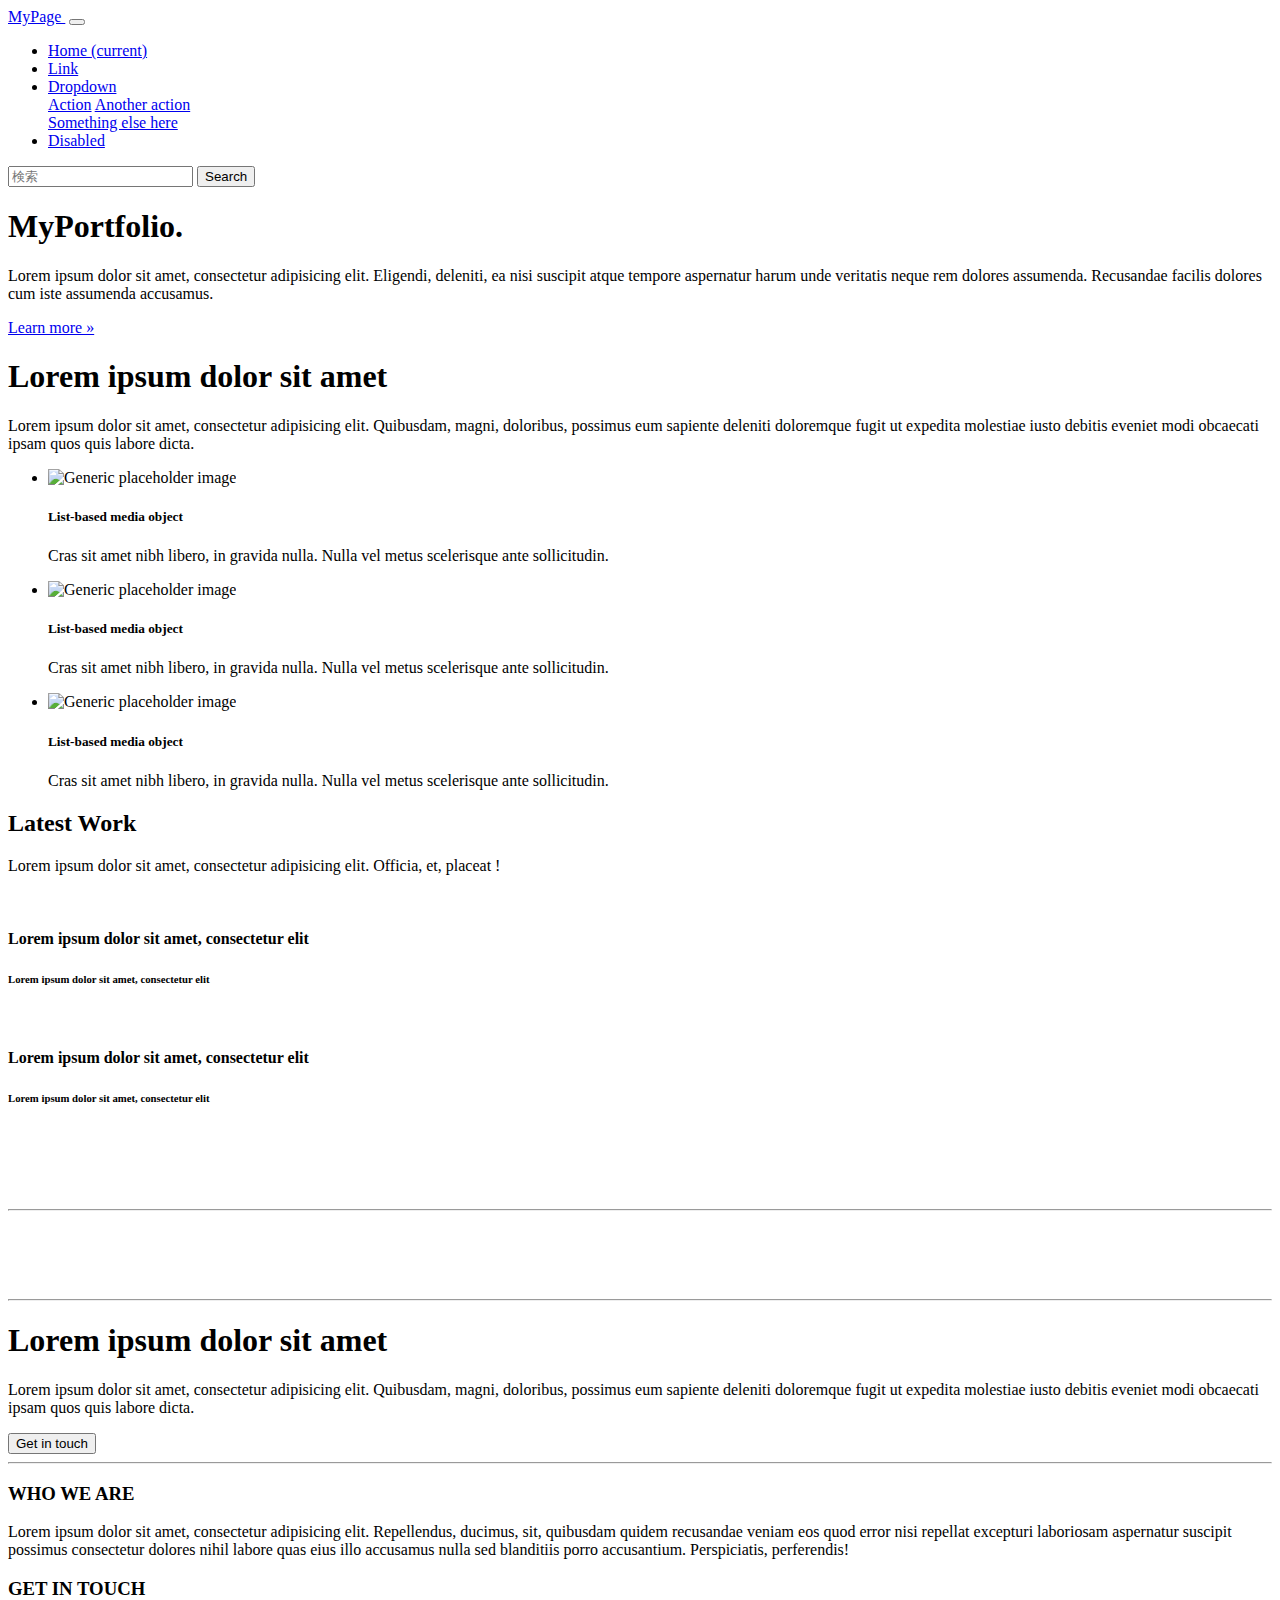
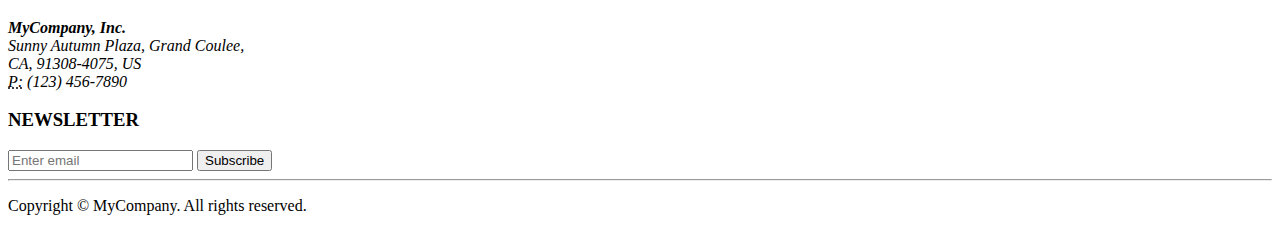
==== index.html @ cb643854 "add_index.html" ====
<!DOCTYPE html>
<html lang="en">
  <head>
    <meta charset="utf-8">
    <meta http-equiv="X-UA-Compatible" content="IE=edge">
    <meta name="viewport" content="width=device-width, initial-scale=1">
    <title>Bootstrap Portfolio Page Template</title>
    <!-- Bootstrap -->
    <link href="css/bootstrap-4.4.1.css" rel="stylesheet">
  </head>
  <body>
    <nav class="navbar navbar-expand-lg navbar-dark bg-dark">
      <a class="navbar-brand" href="#">MyPage&nbsp;</a>
      <button class="navbar-toggler" type="button" data-toggle="collapse" data-target="#navbarSupportedContent" aria-controls="navbarSupportedContent" aria-expanded="false" aria-label="Toggle navigation">
      <span class="navbar-toggler-icon"></span>
      </button>
      <div class="collapse navbar-collapse" id="navbarSupportedContent">
        <ul class="navbar-nav mr-auto">
          <li class="nav-item active">
            <a class="nav-link" href="#">Home <span class="sr-only">(current)</span></a>
          </li>
          <li class="nav-item">
            <a class="nav-link" href="#">Link</a>
          </li>
          <li class="nav-item dropdown">
            <a class="nav-link dropdown-toggle" href="#" id="navbarDropdown" role="button" data-toggle="dropdown" aria-haspopup="true" aria-expanded="false">
            Dropdown
            </a>
            <div class="dropdown-menu" aria-labelledby="navbarDropdown">
              <a class="dropdown-item" href="#">Action</a>
              <a class="dropdown-item" href="#">Another action</a>
              <div class="dropdown-divider"></div>
              <a class="dropdown-item" href="#">Something else here</a>
            </div>
          </li>
          <li class="nav-item">
            <a class="nav-link disabled" href="#">Disabled</a>
          </li>
        </ul>
        <form class="form-inline my-2 my-lg-0">
          <input class="form-control mr-sm-2" type="search" placeholder="検索" aria-label="Search">
          <button class="btn btn-outline-success my-2 my-sm-0" type="submit">Search</button>
        </form>
      </div>
    </nav>
    <section>
      <div class="jumbotron text-center mt-2">
        <div class="container">
          <div class="row">
            <div class="col-12">
              <h1>MyPortfolio.</h1>
              <p>Lorem ipsum dolor sit amet, consectetur adipisicing elit. Eligendi, deleniti, ea nisi suscipit atque tempore aspernatur harum unde veritatis neque rem dolores assumenda. Recusandae facilis dolores cum iste assumenda accusamus.</p>
              <p><a class="btn btn-primary btn-lg" href="#" role="button">Learn more »</a></p>
            </div>
          </div>
        </div>
      </div>
    </section>
    <section>
      <div class="container">
        <div class="row">
          <div class="col-12 text-center">
            <h1>Lorem ipsum dolor sit amet</h1>
            <p>Lorem ipsum dolor sit amet, consectetur adipisicing elit. Quibusdam, magni, doloribus, possimus eum sapiente deleniti doloremque fugit ut expedita molestiae iusto debitis eveniet modi obcaecati ipsam quos quis labore dicta.</p>
          </div>
        </div>
      </div>
    </section>
    <section>
      <div class="container mt-2">
        <div class="row">
          <div class="col-md-4 col-12">
            <ul class="list-unstyled">
              <li class="media">
                <img class="mr-3" src="images/35X35.gif" alt="Generic placeholder image">
                <div class="media-body">
                  <h5 class="mt-0 mb-1">List-based media object</h5>
                  Cras sit amet nibh libero, in gravida nulla. Nulla vel metus scelerisque ante sollicitudin.
                </div>
              </li>
            </ul>
          </div>
          <div class="col-md-4 col-12">
            <ul class="list-unstyled">
              <li class="media">
                <img class="mr-3" src="images/35X35.gif" alt="Generic placeholder image">
                <div class="media-body">
                  <h5 class="mt-0 mb-1">List-based media object</h5>
                  Cras sit amet nibh libero, in gravida nulla. Nulla vel metus scelerisque ante sollicitudin.
                </div>
              </li>
            </ul>
          </div>
          <div class="col-md-4 col-12">
            <ul class="list-unstyled">
              <li class="media">
                <img class="mr-3" src="images/35X35.gif" alt="Generic placeholder image">
                <div class="media-body">
                  <h5 class="mt-0 mb-1">List-based media object</h5>
                  Cras sit amet nibh libero, in gravida nulla. Nulla vel metus scelerisque ante sollicitudin.
                </div>
              </li>
            </ul>
          </div>
        </div>
      </div>
    </section>
    <section>
      <div class="container">
        <div class="row">
          <div class="col-12 text-center">
            <h2>Latest Work</h2>
            <p>Lorem ipsum dolor sit amet, consectetur adipisicing elit. Officia, et, placeat !</p>
          </div>
        </div>
        <div class="row">
          <div class="col-md-6 col-12 text-center">
            <img class="img-fluid" src="images/400x400.gif" alt="">
            <h4>Lorem ipsum dolor sit amet, consectetur elit</h4>
            <h6>Lorem ipsum dolor sit amet, consectetur elit</h6>
          </div>
          <div class="col-md-6 col-12 text-center mt-md-0 mt-2">
            <img class="img-fluid" src="images/400x400.gif" alt="">
            <h4>Lorem ipsum dolor sit amet, consectetur elit</h4>
            <h6>Lorem ipsum dolor sit amet, consectetur elit</h6>
          </div>
        </div>
        <div class="row mt-2">
          <div class="col-md-3 col-6"><img class="img-fluid float-right" src="images/200x200.gif" alt=""></div>
          <div class="col-md-3 col-6"><img class="img-fluid float-left" src="images/200x200.gif" alt=""></div>
          <div class="col-md-3 col-6 mt-md-0 mt-1"><img class="img-fluid float-right" src="images/200x200.gif" alt=""></div>
          <div class="col-md-3 col-6 mt-md-0 mt-1"><img class="img-fluid float-left" src="images/200x200.gif" alt=""></div>
        </div>
        <hr>
        <div class="row">
          <div class="col-md-3 col-6"><img class="img-fluid float-right" src="images/200x200.gif" alt=""></div>
          <div class="col-md-3 col-6"><img class="img-fluid float-left" src="images/200x200.gif" alt=""></div>
          <div class="col-md-3 col-6 mt-md-0 mt-1"><img class="img-fluid float-right" src="images/200x200.gif" alt=""></div>
          <div class="col-md-3 col-6 mt-md-0 mt-1"><img class="img-fluid float-left" src="images/200x200.gif" alt=""></div>
        </div>
      </div>
    </section>
    <hr>
    <section>
      <div class="container">
        <div class="row">
          <div class="col-12 text-center">
            <h1>Lorem ipsum dolor sit amet</h1>
            <p>Lorem ipsum dolor sit amet, consectetur adipisicing elit. Quibusdam, magni, doloribus, possimus eum sapiente deleniti doloremque fugit ut expedita molestiae iusto debitis eveniet modi obcaecati ipsam quos quis labore dicta.</p>
            <button type="button" class="btn btn-success">Get in touch</button>
          </div>
        </div>
      </div>
    </section>
    <hr>
    <div class="section">
      <div class="container">
        <div class="row">
          <div class="col-md-4 col-12">
            <h3 class="text-center">WHO WE ARE</h3>
            <p>Lorem ipsum dolor sit amet, consectetur adipisicing elit. Repellendus, ducimus, sit, quibusdam quidem recusandae veniam eos quod error nisi repellat excepturi laboriosam aspernatur suscipit possimus consectetur dolores nihil labore quas eius illo accusamus nulla sed blanditiis porro accusantium. Perspiciatis, perferendis!</p>
          </div>
          <div class="col-md-4 col-12">
            <h3 class="text-center">GET IN TOUCH</h3>
            <address class="text-center">
              <strong>MyCompany, Inc.</strong><br>
              Sunny Autumn Plaza, Grand Coulee,<br>
              CA, 91308-4075, US<br>
              <abbr title="Phone">P:</abbr> (123) 456-7890
            </address>
          </div>
          <div class="col-md-4 col-12">
            <h3 class="text-center">NEWSLETTER</h3>
            <form>
              <div class="form-group col-12">
                <input type="email" class="form-control" id="exampleInputEmail1" placeholder="Enter email">
                <button type="submit" class="btn btn-dark mt-2">Subscribe</button>
              </div>
            </form>
          </div>
        </div>
      </div>
    </div>
    <hr>
    <footer class="text-center">
      <div class="container">
        <div class="row">
          <div class="col-12">
            <p>Copyright © MyCompany. All rights reserved.</p>
          </div>
        </div>
      </div>
    </footer>
    <!-- jQuery (necessary for Bootstrap's JavaScript plugins) -->
    <script src="js/jquery-3.4.1.min.js"></script>
    <!-- Include all compiled plugins (below), or include individual files as needed -->
    <script src="js/popper.min.js"></script>
    <script src="js/bootstrap-4.4.1.js"></script>
  </body>
</html>
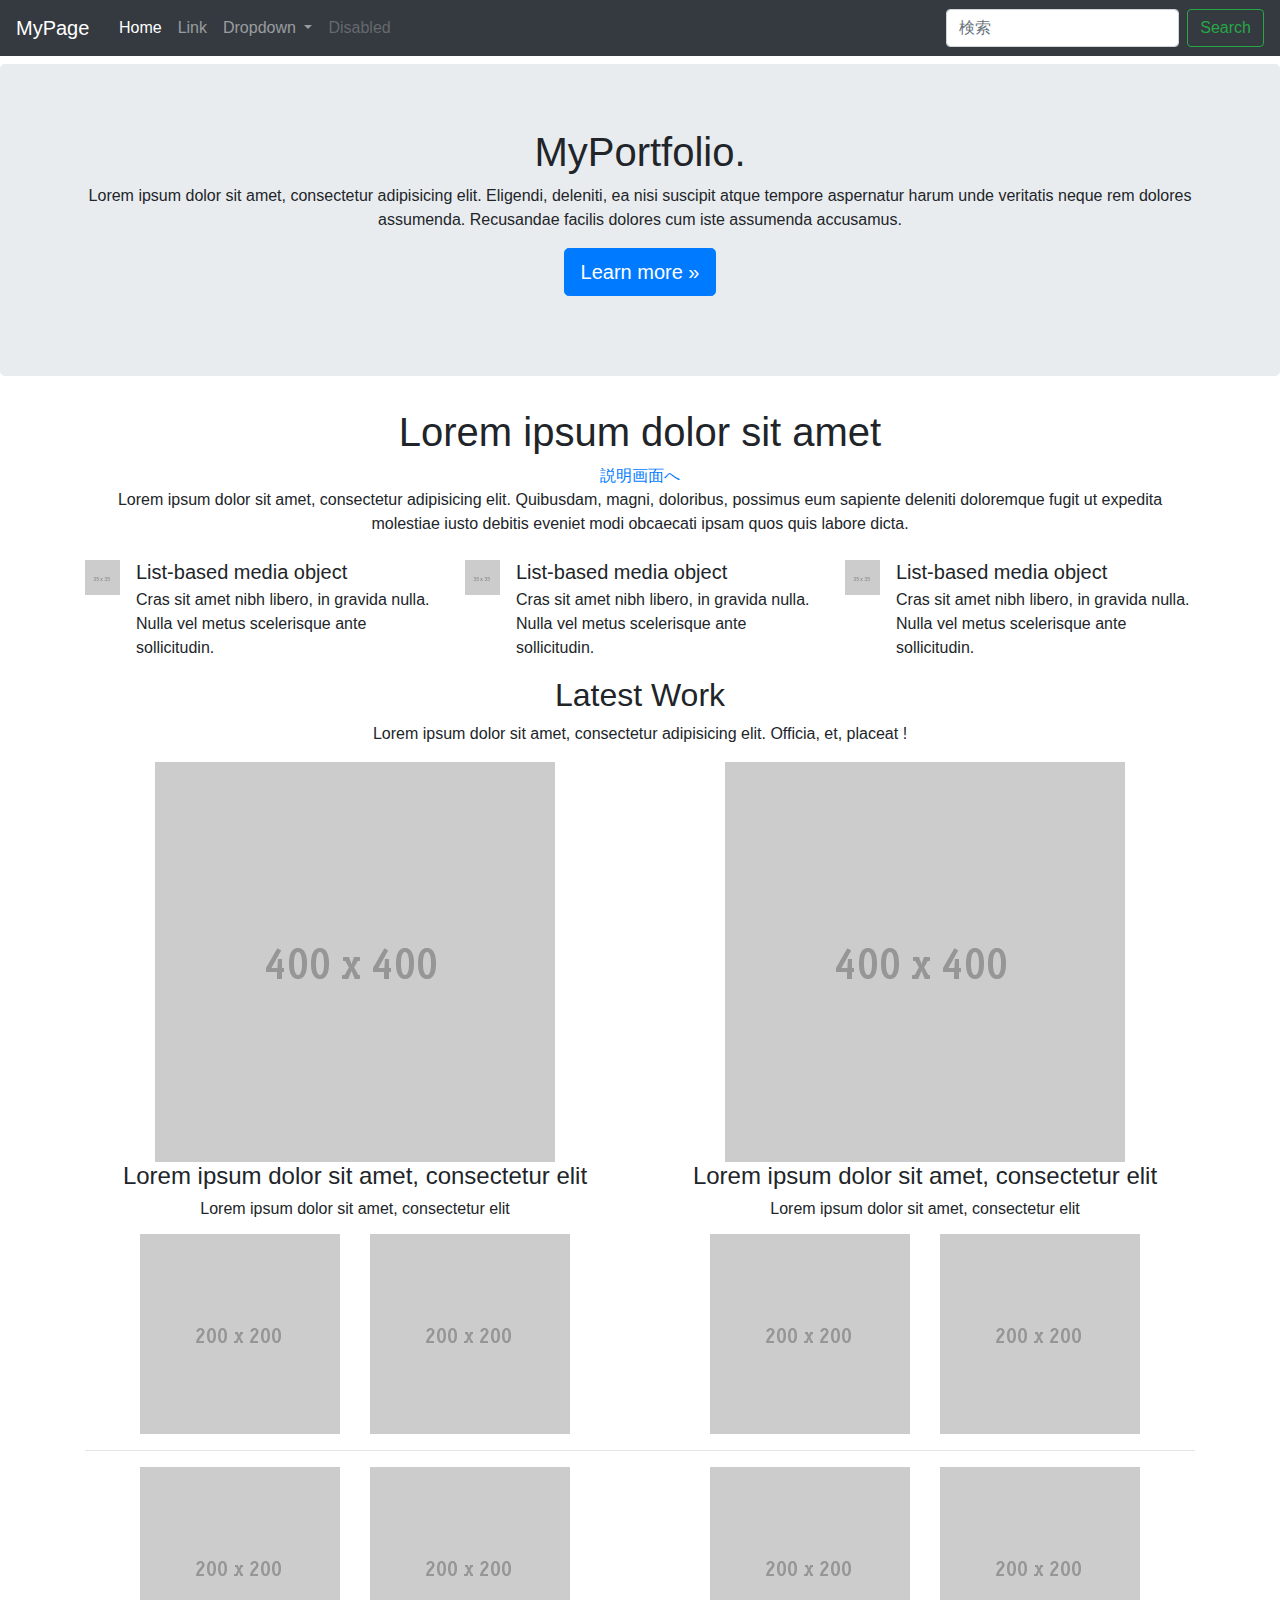
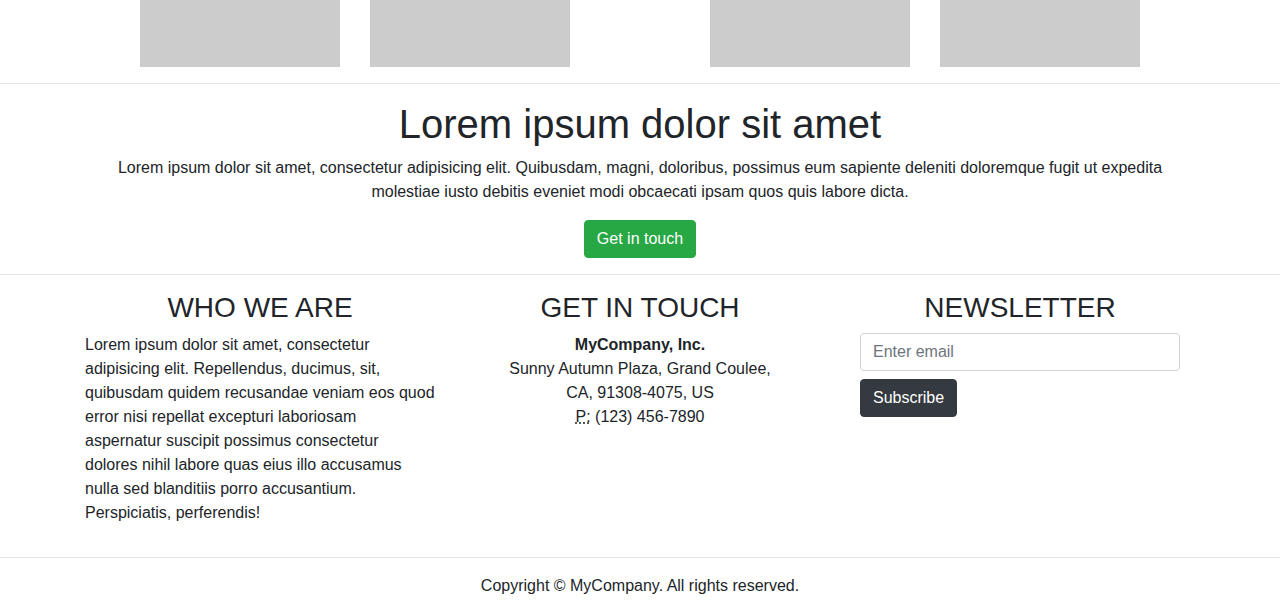
==== commit 1693badd: "howto.htmlへのリンク作成" ====
--- a/index.html
+++ b/index.html
@@ -61,6 +61,7 @@
         <div class="row">
           <div class="col-12 text-center">
             <h1>Lorem ipsum dolor sit amet</h1>
+			<a href ="assset/howto.html">説明画面へ</a>
             <p>Lorem ipsum dolor sit amet, consectetur adipisicing elit. Quibusdam, magni, doloribus, possimus eum sapiente deleniti doloremque fugit ut expedita molestiae iusto debitis eveniet modi obcaecati ipsam quos quis labore dicta.</p>
           </div>
         </div>
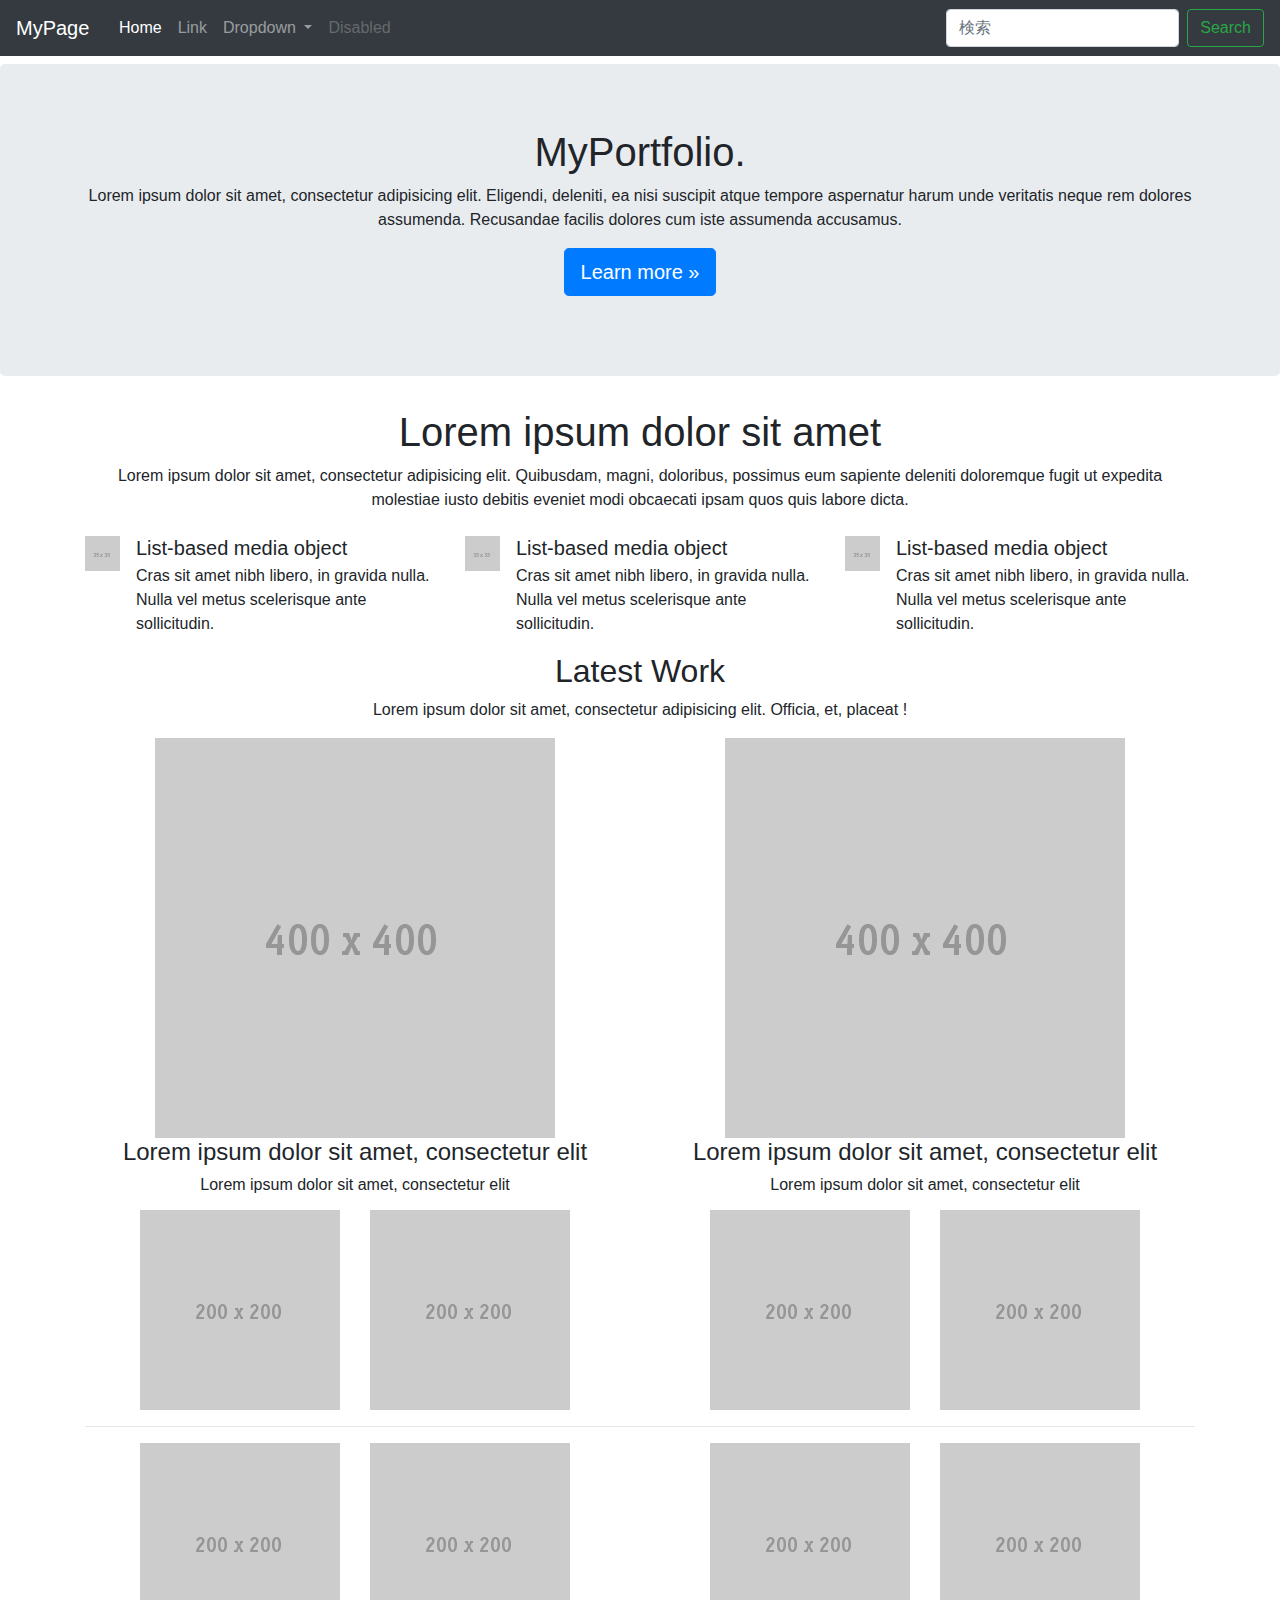
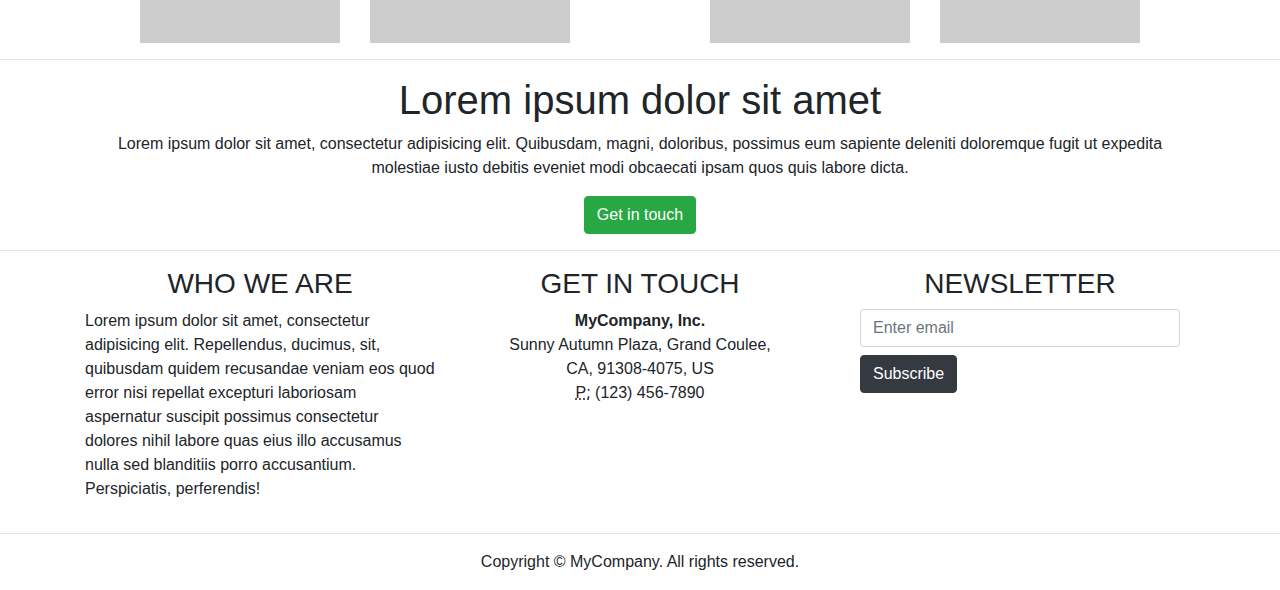
==== commit 1837fe8e: "どこかの文字列追加" ====
--- a/index.html
+++ b/index.html
@@ -4,7 +4,7 @@
     <meta charset="utf-8">
     <meta http-equiv="X-UA-Compatible" content="IE=edge">
     <meta name="viewport" content="width=device-width, initial-scale=1">
-    <title>Bootstrap Portfolio Page Template</title>
+    <title>MyPage</title>
     <!-- Bootstrap -->
     <link href="css/bootstrap-4.4.1.css" rel="stylesheet">
   </head>
@@ -61,7 +61,6 @@
         <div class="row">
           <div class="col-12 text-center">
             <h1>Lorem ipsum dolor sit amet</h1>
-			<a href ="assset/howto.html">説明画面へ</a>
             <p>Lorem ipsum dolor sit amet, consectetur adipisicing elit. Quibusdam, magni, doloribus, possimus eum sapiente deleniti doloremque fugit ut expedita molestiae iusto debitis eveniet modi obcaecati ipsam quos quis labore dicta.</p>
           </div>
         </div>
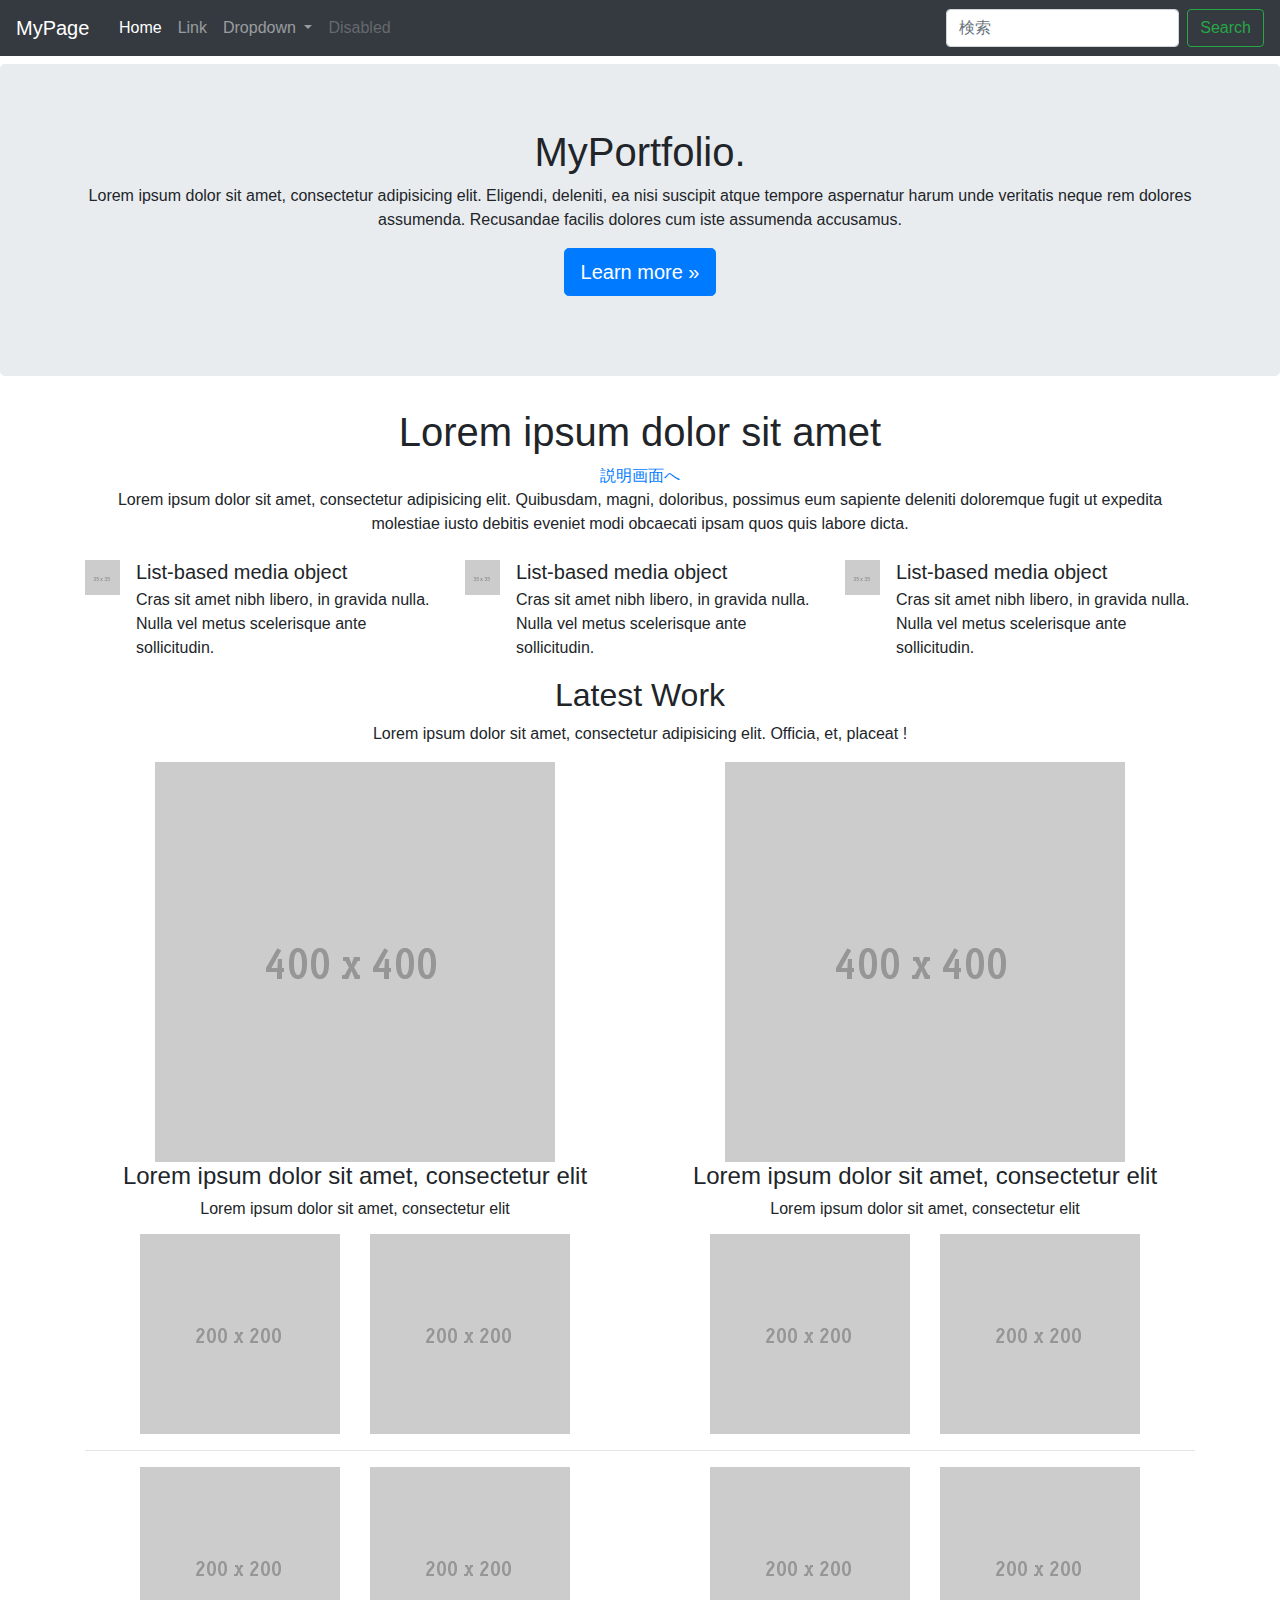
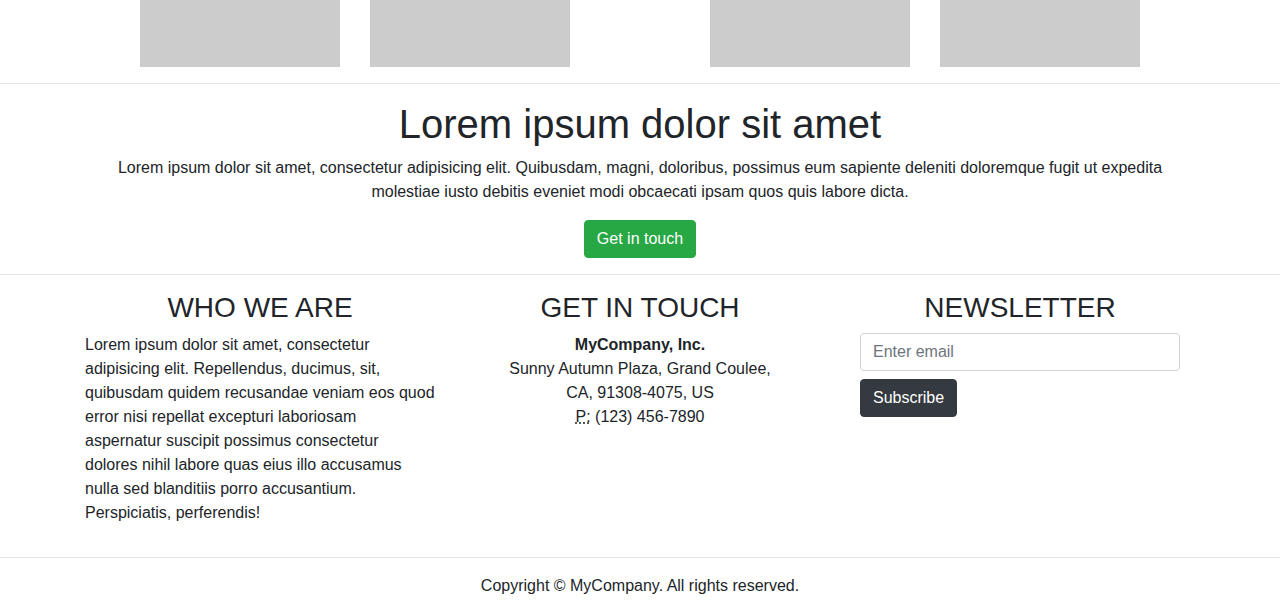
==== commit cc701c14: "Merge pull request #1 from noboji2525/develop" ====
--- a/index.html
+++ b/index.html
@@ -61,6 +61,7 @@
         <div class="row">
           <div class="col-12 text-center">
             <h1>Lorem ipsum dolor sit amet</h1>
+			<a href ="assset/howto.html">説明画面へ</a>
             <p>Lorem ipsum dolor sit amet, consectetur adipisicing elit. Quibusdam, magni, doloribus, possimus eum sapiente deleniti doloremque fugit ut expedita molestiae iusto debitis eveniet modi obcaecati ipsam quos quis labore dicta.</p>
           </div>
         </div>
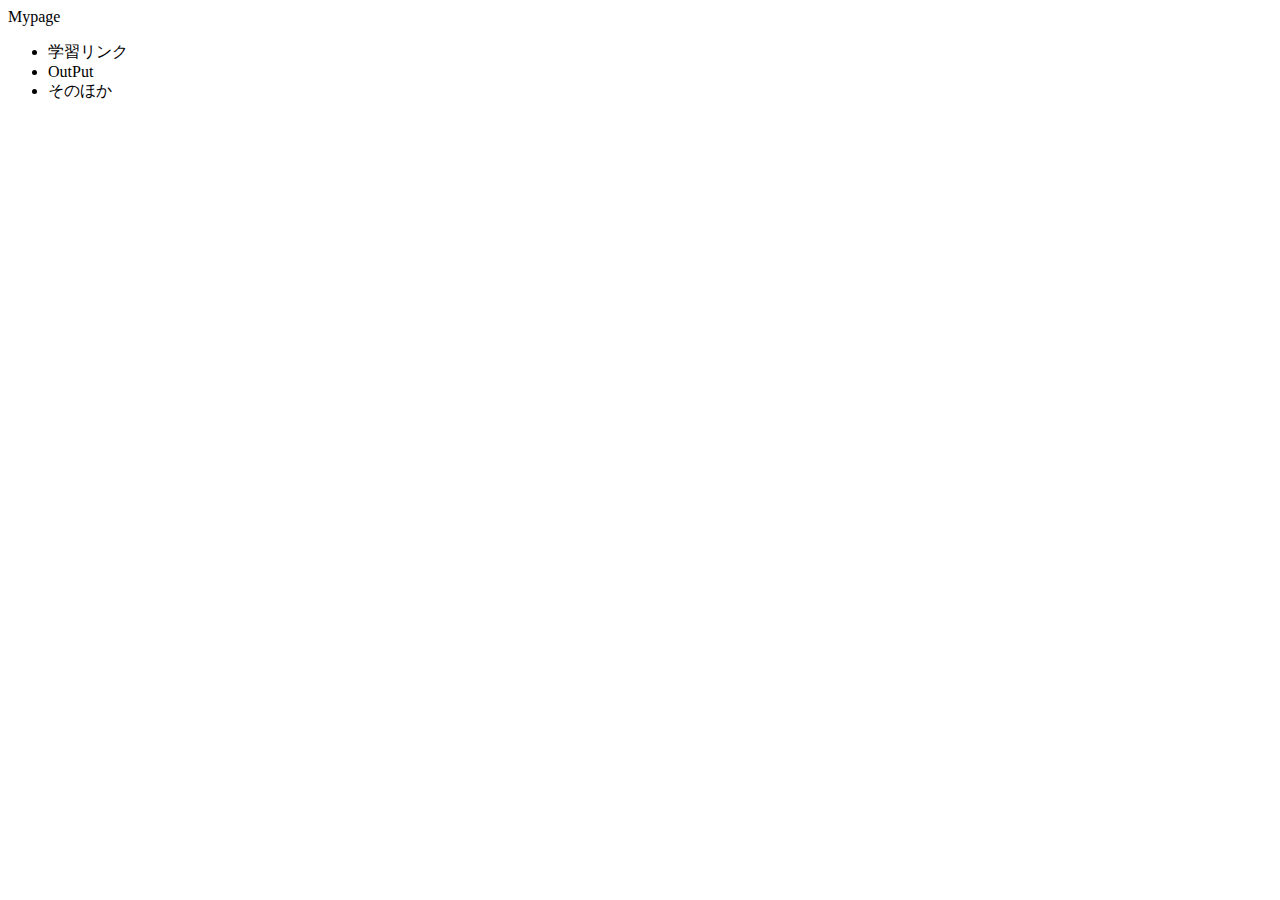
==== commit b5611856: "Mypageを作成" ====
--- a/index.html
+++ b/index.html
@@ -1,201 +1,27 @@
 <!DOCTYPE html>
-<html lang="en">
+<html lang="jp">
   <head>
     <meta charset="utf-8">
     <meta http-equiv="X-UA-Compatible" content="IE=edge">
-    <meta name="viewport" content="width=device-width, initial-scale=1">
+    <!-- <meta name="viewport" content="width=device-width, initial-scale=1"> -->
     <title>MyPage</title>
     <!-- Bootstrap -->
-    <link href="css/bootstrap-4.4.1.css" rel="stylesheet">
+    <link href="css/stylesheets.css" rel="stylesheet">
   </head>
   <body>
-    <nav class="navbar navbar-expand-lg navbar-dark bg-dark">
-      <a class="navbar-brand" href="#">MyPage&nbsp;</a>
-      <button class="navbar-toggler" type="button" data-toggle="collapse" data-target="#navbarSupportedContent" aria-controls="navbarSupportedContent" aria-expanded="false" aria-label="Toggle navigation">
-      <span class="navbar-toggler-icon"></span>
-      </button>
-      <div class="collapse navbar-collapse" id="navbarSupportedContent">
-        <ul class="navbar-nav mr-auto">
-          <li class="nav-item active">
-            <a class="nav-link" href="#">Home <span class="sr-only">(current)</span></a>
-          </li>
-          <li class="nav-item">
-            <a class="nav-link" href="#">Link</a>
-          </li>
-          <li class="nav-item dropdown">
-            <a class="nav-link dropdown-toggle" href="#" id="navbarDropdown" role="button" data-toggle="dropdown" aria-haspopup="true" aria-expanded="false">
-            Dropdown
-            </a>
-            <div class="dropdown-menu" aria-labelledby="navbarDropdown">
-              <a class="dropdown-item" href="#">Action</a>
-              <a class="dropdown-item" href="#">Another action</a>
-              <div class="dropdown-divider"></div>
-              <a class="dropdown-item" href="#">Something else here</a>
-            </div>
-          </li>
-          <li class="nav-item">
-            <a class="nav-link disabled" href="#">Disabled</a>
-          </li>
-        </ul>
-        <form class="form-inline my-2 my-lg-0">
-          <input class="form-control mr-sm-2" type="search" placeholder="検索" aria-label="Search">
-          <button class="btn btn-outline-success my-2 my-sm-0" type="submit">Search</button>
-        </form>
-      </div>
-    </nav>
-    <section>
-      <div class="jumbotron text-center mt-2">
-        <div class="container">
-          <div class="row">
-            <div class="col-12">
-              <h1>MyPortfolio.</h1>
-              <p>Lorem ipsum dolor sit amet, consectetur adipisicing elit. Eligendi, deleniti, ea nisi suscipit atque tempore aspernatur harum unde veritatis neque rem dolores assumenda. Recusandae facilis dolores cum iste assumenda accusamus.</p>
-              <p><a class="btn btn-primary btn-lg" href="#" role="button">Learn more »</a></p>
-            </div>
-          </div>
-        </div>
-      </div>
-    </section>
-    <section>
-      <div class="container">
-        <div class="row">
-          <div class="col-12 text-center">
-            <h1>Lorem ipsum dolor sit amet</h1>
-			<a href ="assset/howto.html">説明画面へ</a>
-            <p>Lorem ipsum dolor sit amet, consectetur adipisicing elit. Quibusdam, magni, doloribus, possimus eum sapiente deleniti doloremque fugit ut expedita molestiae iusto debitis eveniet modi obcaecati ipsam quos quis labore dicta.</p>
-          </div>
-        </div>
-      </div>
-    </section>
-    <section>
-      <div class="container mt-2">
-        <div class="row">
-          <div class="col-md-4 col-12">
-            <ul class="list-unstyled">
-              <li class="media">
-                <img class="mr-3" src="images/35X35.gif" alt="Generic placeholder image">
-                <div class="media-body">
-                  <h5 class="mt-0 mb-1">List-based media object</h5>
-                  Cras sit amet nibh libero, in gravida nulla. Nulla vel metus scelerisque ante sollicitudin.
-                </div>
-              </li>
-            </ul>
-          </div>
-          <div class="col-md-4 col-12">
-            <ul class="list-unstyled">
-              <li class="media">
-                <img class="mr-3" src="images/35X35.gif" alt="Generic placeholder image">
-                <div class="media-body">
-                  <h5 class="mt-0 mb-1">List-based media object</h5>
-                  Cras sit amet nibh libero, in gravida nulla. Nulla vel metus scelerisque ante sollicitudin.
-                </div>
-              </li>
-            </ul>
-          </div>
-          <div class="col-md-4 col-12">
-            <ul class="list-unstyled">
-              <li class="media">
-                <img class="mr-3" src="images/35X35.gif" alt="Generic placeholder image">
-                <div class="media-body">
-                  <h5 class="mt-0 mb-1">List-based media object</h5>
-                  Cras sit amet nibh libero, in gravida nulla. Nulla vel metus scelerisque ante sollicitudin.
-                </div>
-              </li>
-            </ul>
-          </div>
-        </div>
-      </div>
-    </section>
-    <section>
-      <div class="container">
-        <div class="row">
-          <div class="col-12 text-center">
-            <h2>Latest Work</h2>
-            <p>Lorem ipsum dolor sit amet, consectetur adipisicing elit. Officia, et, placeat !</p>
-          </div>
-        </div>
-        <div class="row">
-          <div class="col-md-6 col-12 text-center">
-            <img class="img-fluid" src="images/400x400.gif" alt="">
-            <h4>Lorem ipsum dolor sit amet, consectetur elit</h4>
-            <h6>Lorem ipsum dolor sit amet, consectetur elit</h6>
-          </div>
-          <div class="col-md-6 col-12 text-center mt-md-0 mt-2">
-            <img class="img-fluid" src="images/400x400.gif" alt="">
-            <h4>Lorem ipsum dolor sit amet, consectetur elit</h4>
-            <h6>Lorem ipsum dolor sit amet, consectetur elit</h6>
-          </div>
-        </div>
-        <div class="row mt-2">
-          <div class="col-md-3 col-6"><img class="img-fluid float-right" src="images/200x200.gif" alt=""></div>
-          <div class="col-md-3 col-6"><img class="img-fluid float-left" src="images/200x200.gif" alt=""></div>
-          <div class="col-md-3 col-6 mt-md-0 mt-1"><img class="img-fluid float-right" src="images/200x200.gif" alt=""></div>
-          <div class="col-md-3 col-6 mt-md-0 mt-1"><img class="img-fluid float-left" src="images/200x200.gif" alt=""></div>
-        </div>
-        <hr>
-        <div class="row">
-          <div class="col-md-3 col-6"><img class="img-fluid float-right" src="images/200x200.gif" alt=""></div>
-          <div class="col-md-3 col-6"><img class="img-fluid float-left" src="images/200x200.gif" alt=""></div>
-          <div class="col-md-3 col-6 mt-md-0 mt-1"><img class="img-fluid float-right" src="images/200x200.gif" alt=""></div>
-          <div class="col-md-3 col-6 mt-md-0 mt-1"><img class="img-fluid float-left" src="images/200x200.gif" alt=""></div>
-        </div>
-      </div>
-    </section>
-    <hr>
-    <section>
-      <div class="container">
-        <div class="row">
-          <div class="col-12 text-center">
-            <h1>Lorem ipsum dolor sit amet</h1>
-            <p>Lorem ipsum dolor sit amet, consectetur adipisicing elit. Quibusdam, magni, doloribus, possimus eum sapiente deleniti doloremque fugit ut expedita molestiae iusto debitis eveniet modi obcaecati ipsam quos quis labore dicta.</p>
-            <button type="button" class="btn btn-success">Get in touch</button>
-          </div>
-        </div>
-      </div>
-    </section>
-    <hr>
-    <div class="section">
-      <div class="container">
-        <div class="row">
-          <div class="col-md-4 col-12">
-            <h3 class="text-center">WHO WE ARE</h3>
-            <p>Lorem ipsum dolor sit amet, consectetur adipisicing elit. Repellendus, ducimus, sit, quibusdam quidem recusandae veniam eos quod error nisi repellat excepturi laboriosam aspernatur suscipit possimus consectetur dolores nihil labore quas eius illo accusamus nulla sed blanditiis porro accusantium. Perspiciatis, perferendis!</p>
-          </div>
-          <div class="col-md-4 col-12">
-            <h3 class="text-center">GET IN TOUCH</h3>
-            <address class="text-center">
-              <strong>MyCompany, Inc.</strong><br>
-              Sunny Autumn Plaza, Grand Coulee,<br>
-              CA, 91308-4075, US<br>
-              <abbr title="Phone">P:</abbr> (123) 456-7890
-            </address>
-          </div>
-          <div class="col-md-4 col-12">
-            <h3 class="text-center">NEWSLETTER</h3>
-            <form>
-              <div class="form-group col-12">
-                <input type="email" class="form-control" id="exampleInputEmail1" placeholder="Enter email">
-                <button type="submit" class="btn btn-dark mt-2">Subscribe</button>
-              </div>
-            </form>
-          </div>
-        </div>
-      </div>
-    </div>
-    <hr>
-    <footer class="text-center">
-      <div class="container">
-        <div class="row">
-          <div class="col-12">
-            <p>Copyright © MyCompany. All rights reserved.</p>
-          </div>
-        </div>
-      </div>
-    </footer>
-    <!-- jQuery (necessary for Bootstrap's JavaScript plugins) -->
-    <script src="js/jquery-3.4.1.min.js"></script>
-    <!-- Include all compiled plugins (below), or include individual files as needed -->
-    <script src="js/popper.min.js"></script>
-    <script src="js/bootstrap-4.4.1.js"></script>
+    <div class="header">
+		<div class="header-logo">Mypage</div>
+			<ul class="header-list">
+				<li>学習リンク</li>
+				<li>OutPut</li>
+				<li>そのほか</li>
+			</ul>
+	</div>
+	<div class="main">
+	
+	</div>
+	<div class="footer">
+	  
+	</div>
   </body>
 </html>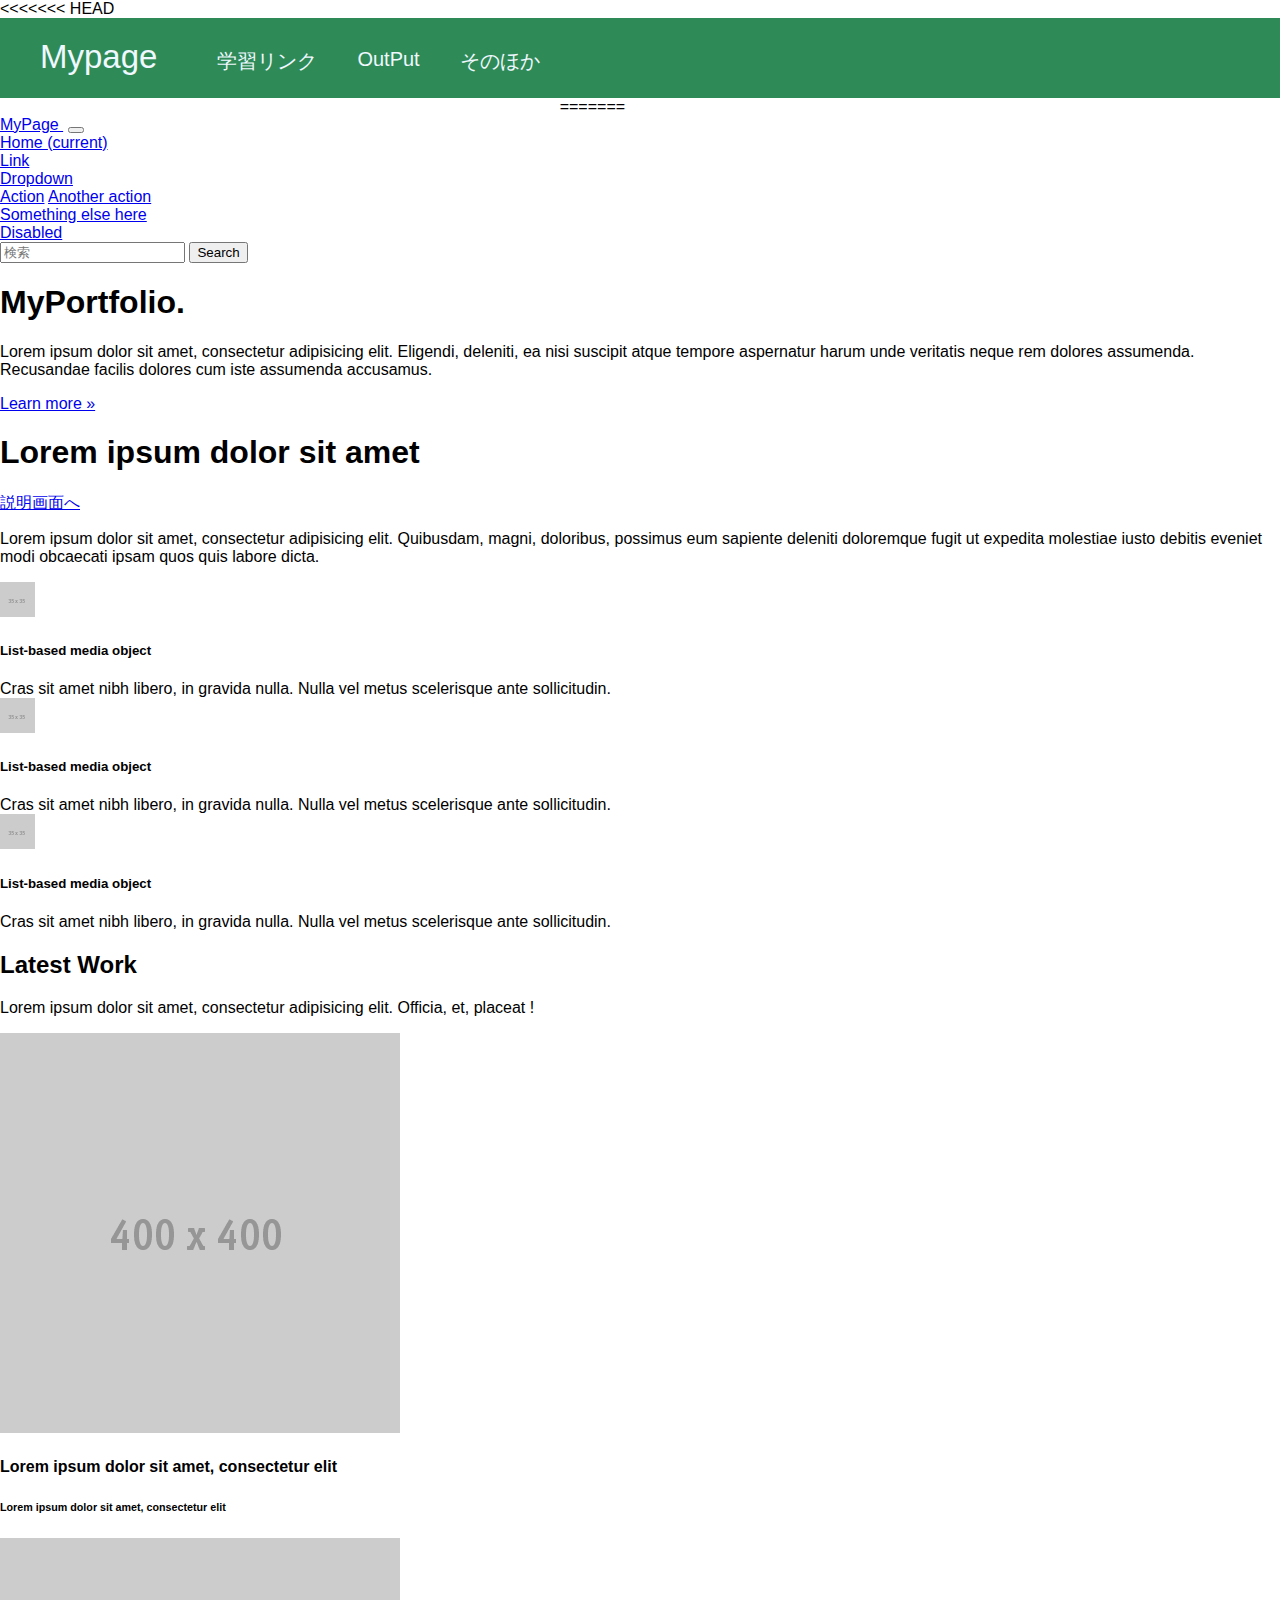
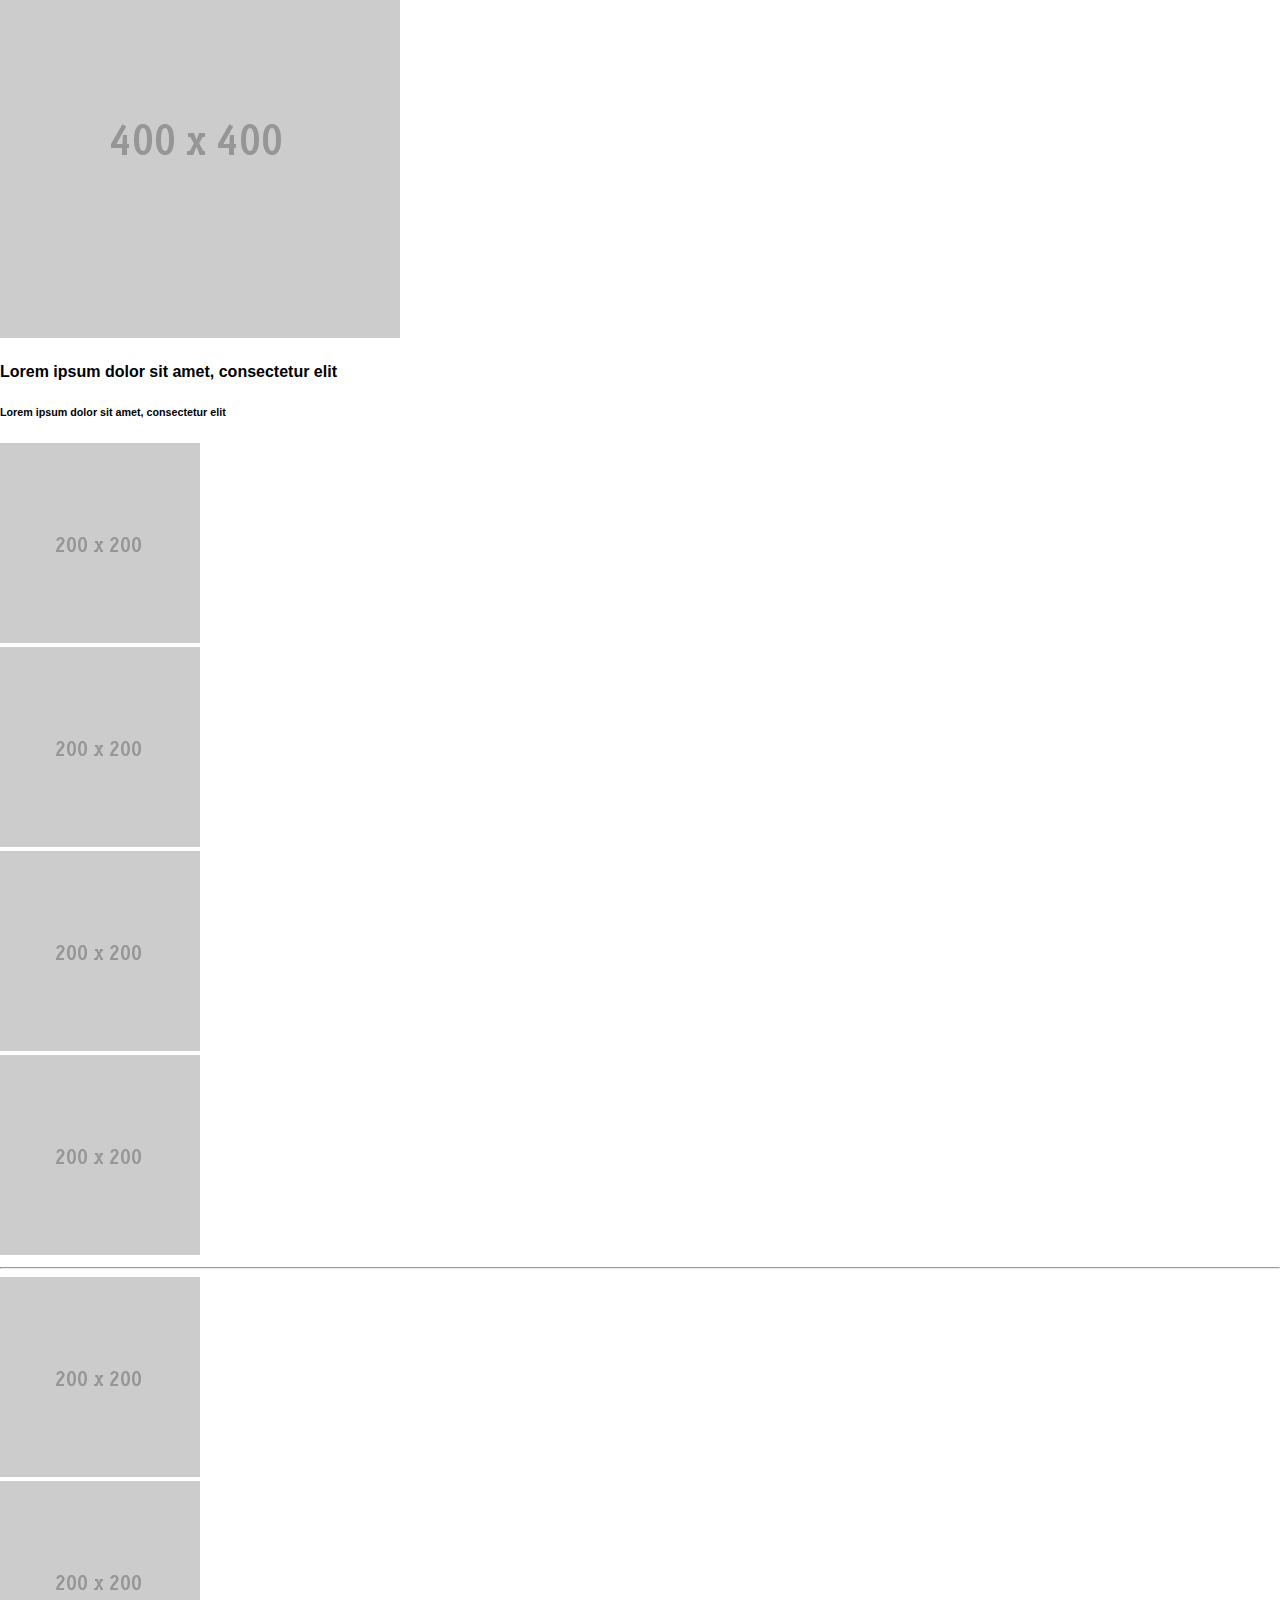
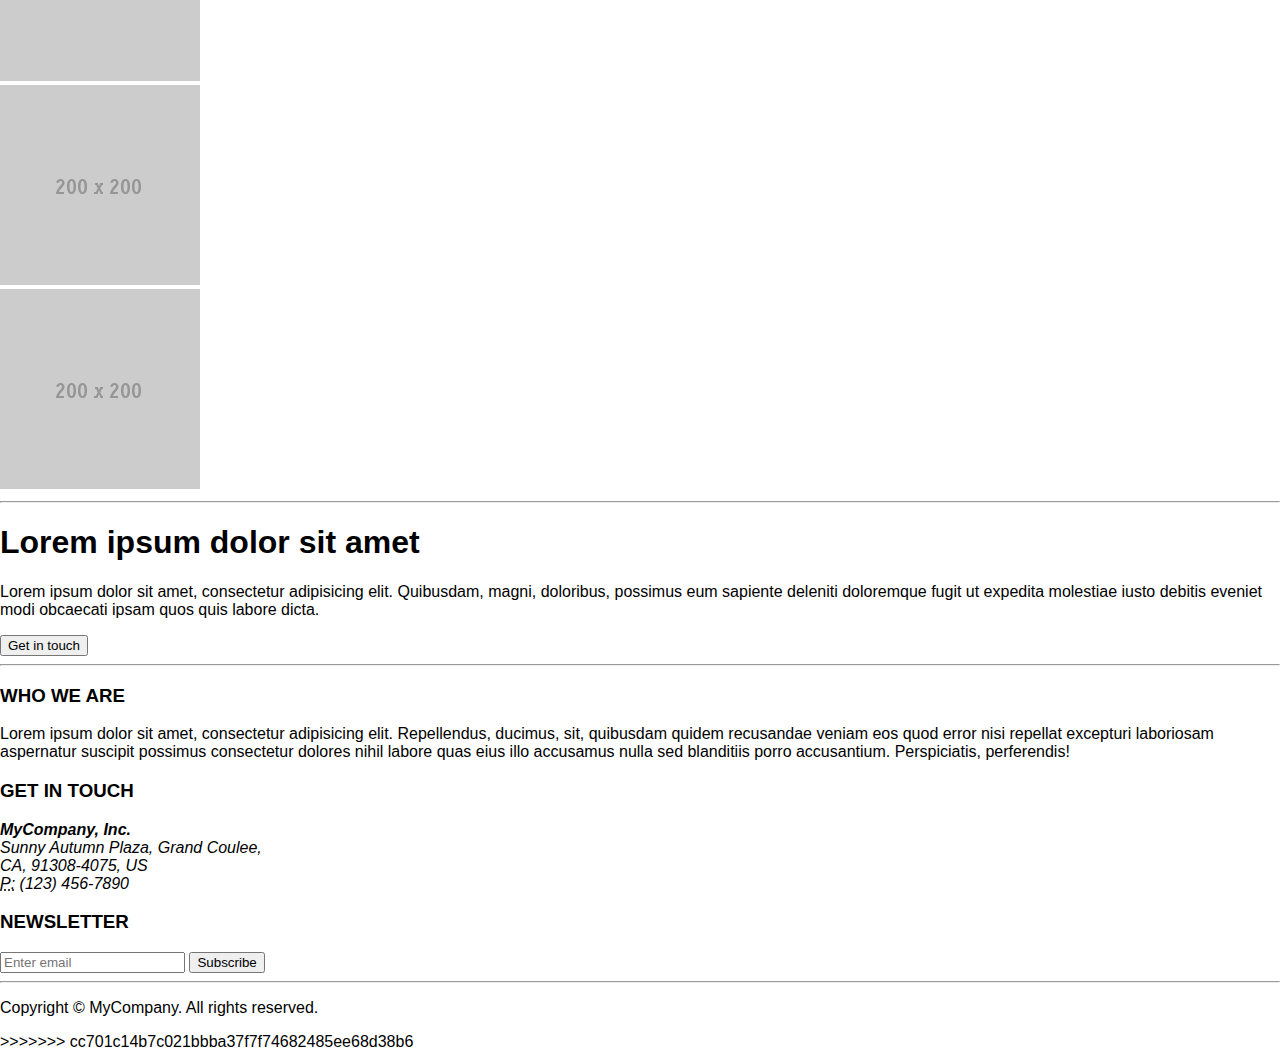
==== commit 77cfa6e7: "色々追加" ====
--- a/index.html
+++ b/index.html
@@ -9,6 +9,7 @@
     <link href="css/stylesheets.css" rel="stylesheet">
   </head>
   <body>
+<<<<<<< HEAD
     <div class="header">
 		<div class="header-logo">Mypage</div>
 			<ul class="header-list">
@@ -23,5 +24,195 @@
 	<div class="footer">
 	  
 	</div>
+=======
+    <nav class="navbar navbar-expand-lg navbar-dark bg-dark">
+      <a class="navbar-brand" href="#">MyPage&nbsp;</a>
+      <button class="navbar-toggler" type="button" data-toggle="collapse" data-target="#navbarSupportedContent" aria-controls="navbarSupportedContent" aria-expanded="false" aria-label="Toggle navigation">
+      <span class="navbar-toggler-icon"></span>
+      </button>
+      <div class="collapse navbar-collapse" id="navbarSupportedContent">
+        <ul class="navbar-nav mr-auto">
+          <li class="nav-item active">
+            <a class="nav-link" href="#">Home <span class="sr-only">(current)</span></a>
+          </li>
+          <li class="nav-item">
+            <a class="nav-link" href="#">Link</a>
+          </li>
+          <li class="nav-item dropdown">
+            <a class="nav-link dropdown-toggle" href="#" id="navbarDropdown" role="button" data-toggle="dropdown" aria-haspopup="true" aria-expanded="false">
+            Dropdown
+            </a>
+            <div class="dropdown-menu" aria-labelledby="navbarDropdown">
+              <a class="dropdown-item" href="#">Action</a>
+              <a class="dropdown-item" href="#">Another action</a>
+              <div class="dropdown-divider"></div>
+              <a class="dropdown-item" href="#">Something else here</a>
+            </div>
+          </li>
+          <li class="nav-item">
+            <a class="nav-link disabled" href="#">Disabled</a>
+          </li>
+        </ul>
+        <form class="form-inline my-2 my-lg-0">
+          <input class="form-control mr-sm-2" type="search" placeholder="検索" aria-label="Search">
+          <button class="btn btn-outline-success my-2 my-sm-0" type="submit">Search</button>
+        </form>
+      </div>
+    </nav>
+    <section>
+      <div class="jumbotron text-center mt-2">
+        <div class="container">
+          <div class="row">
+            <div class="col-12">
+              <h1>MyPortfolio.</h1>
+              <p>Lorem ipsum dolor sit amet, consectetur adipisicing elit. Eligendi, deleniti, ea nisi suscipit atque tempore aspernatur harum unde veritatis neque rem dolores assumenda. Recusandae facilis dolores cum iste assumenda accusamus.</p>
+              <p><a class="btn btn-primary btn-lg" href="#" role="button">Learn more »</a></p>
+            </div>
+          </div>
+        </div>
+      </div>
+    </section>
+    <section>
+      <div class="container">
+        <div class="row">
+          <div class="col-12 text-center">
+            <h1>Lorem ipsum dolor sit amet</h1>
+			<a href ="assset/howto.html">説明画面へ</a>
+            <p>Lorem ipsum dolor sit amet, consectetur adipisicing elit. Quibusdam, magni, doloribus, possimus eum sapiente deleniti doloremque fugit ut expedita molestiae iusto debitis eveniet modi obcaecati ipsam quos quis labore dicta.</p>
+          </div>
+        </div>
+      </div>
+    </section>
+    <section>
+      <div class="container mt-2">
+        <div class="row">
+          <div class="col-md-4 col-12">
+            <ul class="list-unstyled">
+              <li class="media">
+                <img class="mr-3" src="images/35X35.gif" alt="Generic placeholder image">
+                <div class="media-body">
+                  <h5 class="mt-0 mb-1">List-based media object</h5>
+                  Cras sit amet nibh libero, in gravida nulla. Nulla vel metus scelerisque ante sollicitudin.
+                </div>
+              </li>
+            </ul>
+          </div>
+          <div class="col-md-4 col-12">
+            <ul class="list-unstyled">
+              <li class="media">
+                <img class="mr-3" src="images/35X35.gif" alt="Generic placeholder image">
+                <div class="media-body">
+                  <h5 class="mt-0 mb-1">List-based media object</h5>
+                  Cras sit amet nibh libero, in gravida nulla. Nulla vel metus scelerisque ante sollicitudin.
+                </div>
+              </li>
+            </ul>
+          </div>
+          <div class="col-md-4 col-12">
+            <ul class="list-unstyled">
+              <li class="media">
+                <img class="mr-3" src="images/35X35.gif" alt="Generic placeholder image">
+                <div class="media-body">
+                  <h5 class="mt-0 mb-1">List-based media object</h5>
+                  Cras sit amet nibh libero, in gravida nulla. Nulla vel metus scelerisque ante sollicitudin.
+                </div>
+              </li>
+            </ul>
+          </div>
+        </div>
+      </div>
+    </section>
+    <section>
+      <div class="container">
+        <div class="row">
+          <div class="col-12 text-center">
+            <h2>Latest Work</h2>
+            <p>Lorem ipsum dolor sit amet, consectetur adipisicing elit. Officia, et, placeat !</p>
+          </div>
+        </div>
+        <div class="row">
+          <div class="col-md-6 col-12 text-center">
+            <img class="img-fluid" src="images/400x400.gif" alt="">
+            <h4>Lorem ipsum dolor sit amet, consectetur elit</h4>
+            <h6>Lorem ipsum dolor sit amet, consectetur elit</h6>
+          </div>
+          <div class="col-md-6 col-12 text-center mt-md-0 mt-2">
+            <img class="img-fluid" src="images/400x400.gif" alt="">
+            <h4>Lorem ipsum dolor sit amet, consectetur elit</h4>
+            <h6>Lorem ipsum dolor sit amet, consectetur elit</h6>
+          </div>
+        </div>
+        <div class="row mt-2">
+          <div class="col-md-3 col-6"><img class="img-fluid float-right" src="images/200x200.gif" alt=""></div>
+          <div class="col-md-3 col-6"><img class="img-fluid float-left" src="images/200x200.gif" alt=""></div>
+          <div class="col-md-3 col-6 mt-md-0 mt-1"><img class="img-fluid float-right" src="images/200x200.gif" alt=""></div>
+          <div class="col-md-3 col-6 mt-md-0 mt-1"><img class="img-fluid float-left" src="images/200x200.gif" alt=""></div>
+        </div>
+        <hr>
+        <div class="row">
+          <div class="col-md-3 col-6"><img class="img-fluid float-right" src="images/200x200.gif" alt=""></div>
+          <div class="col-md-3 col-6"><img class="img-fluid float-left" src="images/200x200.gif" alt=""></div>
+          <div class="col-md-3 col-6 mt-md-0 mt-1"><img class="img-fluid float-right" src="images/200x200.gif" alt=""></div>
+          <div class="col-md-3 col-6 mt-md-0 mt-1"><img class="img-fluid float-left" src="images/200x200.gif" alt=""></div>
+        </div>
+      </div>
+    </section>
+    <hr>
+    <section>
+      <div class="container">
+        <div class="row">
+          <div class="col-12 text-center">
+            <h1>Lorem ipsum dolor sit amet</h1>
+            <p>Lorem ipsum dolor sit amet, consectetur adipisicing elit. Quibusdam, magni, doloribus, possimus eum sapiente deleniti doloremque fugit ut expedita molestiae iusto debitis eveniet modi obcaecati ipsam quos quis labore dicta.</p>
+            <button type="button" class="btn btn-success">Get in touch</button>
+          </div>
+        </div>
+      </div>
+    </section>
+    <hr>
+    <div class="section">
+      <div class="container">
+        <div class="row">
+          <div class="col-md-4 col-12">
+            <h3 class="text-center">WHO WE ARE</h3>
+            <p>Lorem ipsum dolor sit amet, consectetur adipisicing elit. Repellendus, ducimus, sit, quibusdam quidem recusandae veniam eos quod error nisi repellat excepturi laboriosam aspernatur suscipit possimus consectetur dolores nihil labore quas eius illo accusamus nulla sed blanditiis porro accusantium. Perspiciatis, perferendis!</p>
+          </div>
+          <div class="col-md-4 col-12">
+            <h3 class="text-center">GET IN TOUCH</h3>
+            <address class="text-center">
+              <strong>MyCompany, Inc.</strong><br>
+              Sunny Autumn Plaza, Grand Coulee,<br>
+              CA, 91308-4075, US<br>
+              <abbr title="Phone">P:</abbr> (123) 456-7890
+            </address>
+          </div>
+          <div class="col-md-4 col-12">
+            <h3 class="text-center">NEWSLETTER</h3>
+            <form>
+              <div class="form-group col-12">
+                <input type="email" class="form-control" id="exampleInputEmail1" placeholder="Enter email">
+                <button type="submit" class="btn btn-dark mt-2">Subscribe</button>
+              </div>
+            </form>
+          </div>
+        </div>
+      </div>
+    </div>
+    <hr>
+    <footer class="text-center">
+      <div class="container">
+        <div class="row">
+          <div class="col-12">
+            <p>Copyright © MyCompany. All rights reserved.</p>
+          </div>
+        </div>
+      </div>
+    </footer>
+    <!-- jQuery (necessary for Bootstrap's JavaScript plugins) -->
+    <script src="js/jquery-3.4.1.min.js"></script>
+    <!-- Include all compiled plugins (below), or include individual files as needed -->
+    <script src="js/popper.min.js"></script>
+    <script src="js/bootstrap-4.4.1.js"></script>
+>>>>>>> cc701c14b7c021bbba37f7f74682485ee68d38b6
   </body>
 </html>--- a/css/stylesheets.css
+++ b/css/stylesheets.css
@@ -0,0 +1,39 @@
+/* CSS Document */
+html {
+	font-family: Arial, Helvetica, "sans-serif"
+}
+
+body {
+	margin: 0px;
+	padding: 0px;
+	widows: 100%;
+}
+
+ul {
+	margin: 0px;
+	padding: 0px;
+}
+
+.header{
+	background-color: seagreen;
+	height: 80px;
+}
+
+.header-logo{
+	font-size: 33px;
+	margin: 0px;
+	padding: 20px 40px;
+	color: aliceblue;
+	float: left;
+}
+
+.header-list li{
+	color: aliceblue;
+	list-style: none;
+	font-size: 20px;
+	float: left;
+	margin: 0;
+	padding:30px 20px;
+	
+}
+
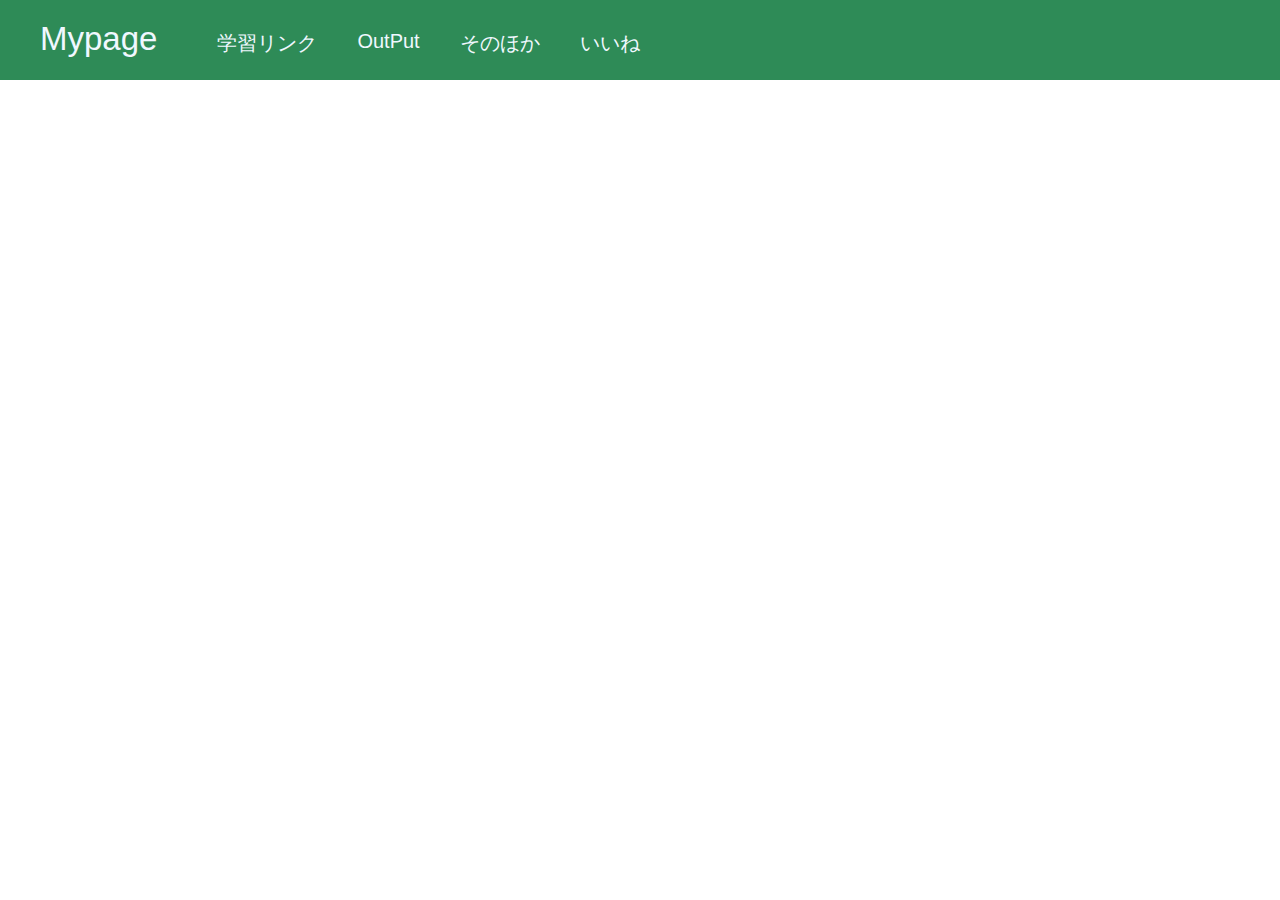
==== commit 1882963d: "test" ====
--- a/index.html
+++ b/index.html
@@ -9,13 +9,13 @@
     <link href="css/stylesheets.css" rel="stylesheet">
   </head>
   <body>
-<<<<<<< HEAD
     <div class="header">
 		<div class="header-logo">Mypage</div>
 			<ul class="header-list">
 				<li>学習リンク</li>
 				<li>OutPut</li>
 				<li>そのほか</li>
+				<li>いいね</li>
 			</ul>
 	</div>
 	<div class="main">
@@ -24,195 +24,5 @@
 	<div class="footer">
 	  
 	</div>
-=======
-    <nav class="navbar navbar-expand-lg navbar-dark bg-dark">
-      <a class="navbar-brand" href="#">MyPage&nbsp;</a>
-      <button class="navbar-toggler" type="button" data-toggle="collapse" data-target="#navbarSupportedContent" aria-controls="navbarSupportedContent" aria-expanded="false" aria-label="Toggle navigation">
-      <span class="navbar-toggler-icon"></span>
-      </button>
-      <div class="collapse navbar-collapse" id="navbarSupportedContent">
-        <ul class="navbar-nav mr-auto">
-          <li class="nav-item active">
-            <a class="nav-link" href="#">Home <span class="sr-only">(current)</span></a>
-          </li>
-          <li class="nav-item">
-            <a class="nav-link" href="#">Link</a>
-          </li>
-          <li class="nav-item dropdown">
-            <a class="nav-link dropdown-toggle" href="#" id="navbarDropdown" role="button" data-toggle="dropdown" aria-haspopup="true" aria-expanded="false">
-            Dropdown
-            </a>
-            <div class="dropdown-menu" aria-labelledby="navbarDropdown">
-              <a class="dropdown-item" href="#">Action</a>
-              <a class="dropdown-item" href="#">Another action</a>
-              <div class="dropdown-divider"></div>
-              <a class="dropdown-item" href="#">Something else here</a>
-            </div>
-          </li>
-          <li class="nav-item">
-            <a class="nav-link disabled" href="#">Disabled</a>
-          </li>
-        </ul>
-        <form class="form-inline my-2 my-lg-0">
-          <input class="form-control mr-sm-2" type="search" placeholder="検索" aria-label="Search">
-          <button class="btn btn-outline-success my-2 my-sm-0" type="submit">Search</button>
-        </form>
-      </div>
-    </nav>
-    <section>
-      <div class="jumbotron text-center mt-2">
-        <div class="container">
-          <div class="row">
-            <div class="col-12">
-              <h1>MyPortfolio.</h1>
-              <p>Lorem ipsum dolor sit amet, consectetur adipisicing elit. Eligendi, deleniti, ea nisi suscipit atque tempore aspernatur harum unde veritatis neque rem dolores assumenda. Recusandae facilis dolores cum iste assumenda accusamus.</p>
-              <p><a class="btn btn-primary btn-lg" href="#" role="button">Learn more »</a></p>
-            </div>
-          </div>
-        </div>
-      </div>
-    </section>
-    <section>
-      <div class="container">
-        <div class="row">
-          <div class="col-12 text-center">
-            <h1>Lorem ipsum dolor sit amet</h1>
-			<a href ="assset/howto.html">説明画面へ</a>
-            <p>Lorem ipsum dolor sit amet, consectetur adipisicing elit. Quibusdam, magni, doloribus, possimus eum sapiente deleniti doloremque fugit ut expedita molestiae iusto debitis eveniet modi obcaecati ipsam quos quis labore dicta.</p>
-          </div>
-        </div>
-      </div>
-    </section>
-    <section>
-      <div class="container mt-2">
-        <div class="row">
-          <div class="col-md-4 col-12">
-            <ul class="list-unstyled">
-              <li class="media">
-                <img class="mr-3" src="images/35X35.gif" alt="Generic placeholder image">
-                <div class="media-body">
-                  <h5 class="mt-0 mb-1">List-based media object</h5>
-                  Cras sit amet nibh libero, in gravida nulla. Nulla vel metus scelerisque ante sollicitudin.
-                </div>
-              </li>
-            </ul>
-          </div>
-          <div class="col-md-4 col-12">
-            <ul class="list-unstyled">
-              <li class="media">
-                <img class="mr-3" src="images/35X35.gif" alt="Generic placeholder image">
-                <div class="media-body">
-                  <h5 class="mt-0 mb-1">List-based media object</h5>
-                  Cras sit amet nibh libero, in gravida nulla. Nulla vel metus scelerisque ante sollicitudin.
-                </div>
-              </li>
-            </ul>
-          </div>
-          <div class="col-md-4 col-12">
-            <ul class="list-unstyled">
-              <li class="media">
-                <img class="mr-3" src="images/35X35.gif" alt="Generic placeholder image">
-                <div class="media-body">
-                  <h5 class="mt-0 mb-1">List-based media object</h5>
-                  Cras sit amet nibh libero, in gravida nulla. Nulla vel metus scelerisque ante sollicitudin.
-                </div>
-              </li>
-            </ul>
-          </div>
-        </div>
-      </div>
-    </section>
-    <section>
-      <div class="container">
-        <div class="row">
-          <div class="col-12 text-center">
-            <h2>Latest Work</h2>
-            <p>Lorem ipsum dolor sit amet, consectetur adipisicing elit. Officia, et, placeat !</p>
-          </div>
-        </div>
-        <div class="row">
-          <div class="col-md-6 col-12 text-center">
-            <img class="img-fluid" src="images/400x400.gif" alt="">
-            <h4>Lorem ipsum dolor sit amet, consectetur elit</h4>
-            <h6>Lorem ipsum dolor sit amet, consectetur elit</h6>
-          </div>
-          <div class="col-md-6 col-12 text-center mt-md-0 mt-2">
-            <img class="img-fluid" src="images/400x400.gif" alt="">
-            <h4>Lorem ipsum dolor sit amet, consectetur elit</h4>
-            <h6>Lorem ipsum dolor sit amet, consectetur elit</h6>
-          </div>
-        </div>
-        <div class="row mt-2">
-          <div class="col-md-3 col-6"><img class="img-fluid float-right" src="images/200x200.gif" alt=""></div>
-          <div class="col-md-3 col-6"><img class="img-fluid float-left" src="images/200x200.gif" alt=""></div>
-          <div class="col-md-3 col-6 mt-md-0 mt-1"><img class="img-fluid float-right" src="images/200x200.gif" alt=""></div>
-          <div class="col-md-3 col-6 mt-md-0 mt-1"><img class="img-fluid float-left" src="images/200x200.gif" alt=""></div>
-        </div>
-        <hr>
-        <div class="row">
-          <div class="col-md-3 col-6"><img class="img-fluid float-right" src="images/200x200.gif" alt=""></div>
-          <div class="col-md-3 col-6"><img class="img-fluid float-left" src="images/200x200.gif" alt=""></div>
-          <div class="col-md-3 col-6 mt-md-0 mt-1"><img class="img-fluid float-right" src="images/200x200.gif" alt=""></div>
-          <div class="col-md-3 col-6 mt-md-0 mt-1"><img class="img-fluid float-left" src="images/200x200.gif" alt=""></div>
-        </div>
-      </div>
-    </section>
-    <hr>
-    <section>
-      <div class="container">
-        <div class="row">
-          <div class="col-12 text-center">
-            <h1>Lorem ipsum dolor sit amet</h1>
-            <p>Lorem ipsum dolor sit amet, consectetur adipisicing elit. Quibusdam, magni, doloribus, possimus eum sapiente deleniti doloremque fugit ut expedita molestiae iusto debitis eveniet modi obcaecati ipsam quos quis labore dicta.</p>
-            <button type="button" class="btn btn-success">Get in touch</button>
-          </div>
-        </div>
-      </div>
-    </section>
-    <hr>
-    <div class="section">
-      <div class="container">
-        <div class="row">
-          <div class="col-md-4 col-12">
-            <h3 class="text-center">WHO WE ARE</h3>
-            <p>Lorem ipsum dolor sit amet, consectetur adipisicing elit. Repellendus, ducimus, sit, quibusdam quidem recusandae veniam eos quod error nisi repellat excepturi laboriosam aspernatur suscipit possimus consectetur dolores nihil labore quas eius illo accusamus nulla sed blanditiis porro accusantium. Perspiciatis, perferendis!</p>
-          </div>
-          <div class="col-md-4 col-12">
-            <h3 class="text-center">GET IN TOUCH</h3>
-            <address class="text-center">
-              <strong>MyCompany, Inc.</strong><br>
-              Sunny Autumn Plaza, Grand Coulee,<br>
-              CA, 91308-4075, US<br>
-              <abbr title="Phone">P:</abbr> (123) 456-7890
-            </address>
-          </div>
-          <div class="col-md-4 col-12">
-            <h3 class="text-center">NEWSLETTER</h3>
-            <form>
-              <div class="form-group col-12">
-                <input type="email" class="form-control" id="exampleInputEmail1" placeholder="Enter email">
-                <button type="submit" class="btn btn-dark mt-2">Subscribe</button>
-              </div>
-            </form>
-          </div>
-        </div>
-      </div>
-    </div>
-    <hr>
-    <footer class="text-center">
-      <div class="container">
-        <div class="row">
-          <div class="col-12">
-            <p>Copyright © MyCompany. All rights reserved.</p>
-          </div>
-        </div>
-      </div>
-    </footer>
-    <!-- jQuery (necessary for Bootstrap's JavaScript plugins) -->
-    <script src="js/jquery-3.4.1.min.js"></script>
-    <!-- Include all compiled plugins (below), or include individual files as needed -->
-    <script src="js/popper.min.js"></script>
-    <script src="js/bootstrap-4.4.1.js"></script>
->>>>>>> cc701c14b7c021bbba37f7f74682485ee68d38b6
   </body>
 </html>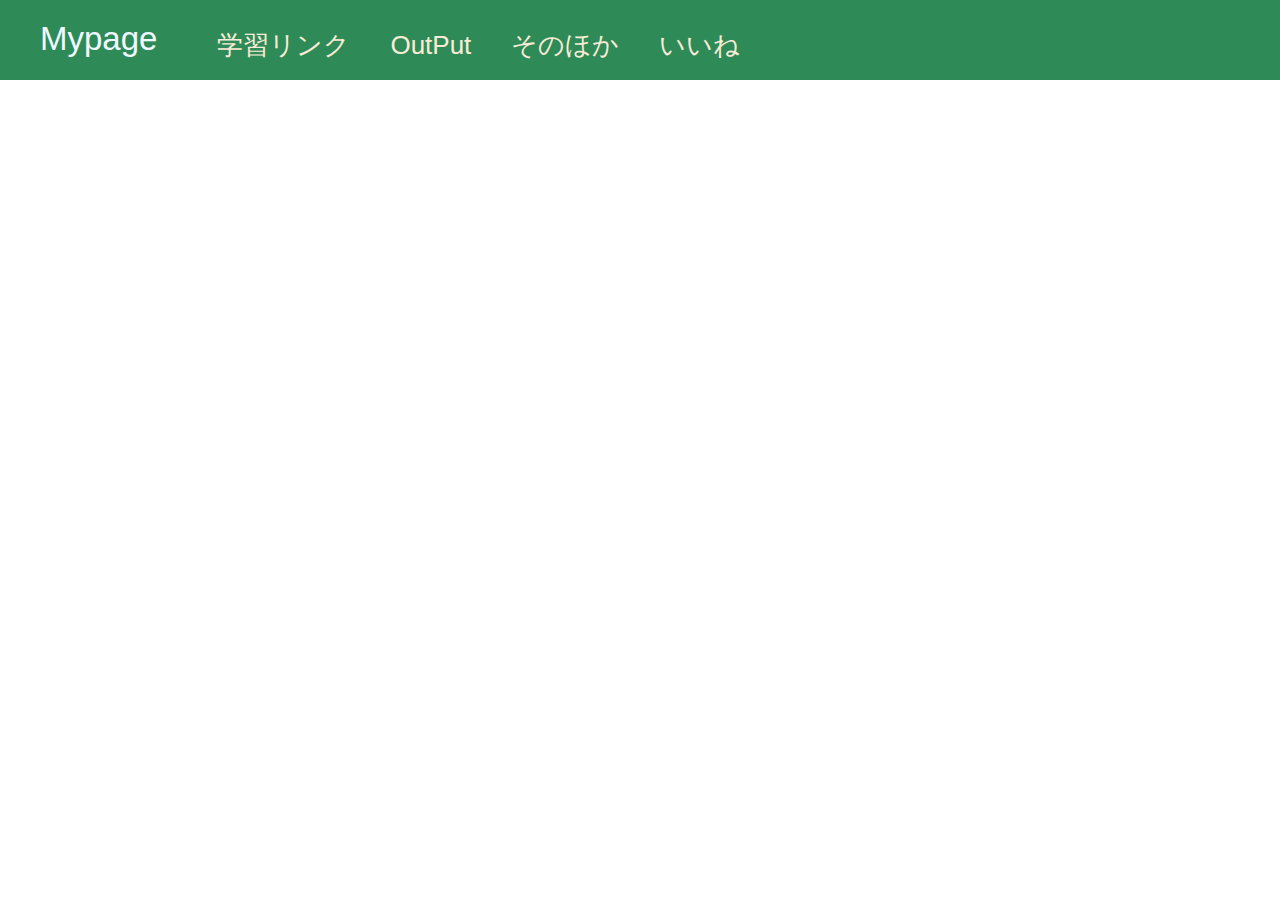
==== commit e16be023: "cssaタグ追加" ====
--- a/index.html
+++ b/index.html
@@ -12,10 +12,10 @@
     <div class="header">
 		<div class="header-logo">Mypage</div>
 			<ul class="header-list">
-				<li>学習リンク</li>
-				<li>OutPut</li>
-				<li>そのほか</li>
-				<li>いいね</li>
+				<li><a href="##" target="_blank">学習リンク</a></li>
+				<li><a href="##">OutPut</a></li>
+				<li><a href="##">そのほか</a></li>
+				<li><a href="##">いいね</a></li>
 			</ul>
 	</div>
 	<div class="main">
--- a/css/stylesheets.css
+++ b/css/stylesheets.css
@@ -12,6 +12,13 @@
 ul {
 	margin: 0px;
 	padding: 0px;
+	line-height: 30px;
+}
+
+a {
+	color:antiquewhite;
+	text-decoration-line: none;
+	font-size: 26px;
 }
 
 .header{
@@ -37,3 +44,9 @@
 	
 }
 
+.main {
+	margin: 0px;
+	padding: 0px;
+	
+}
+
